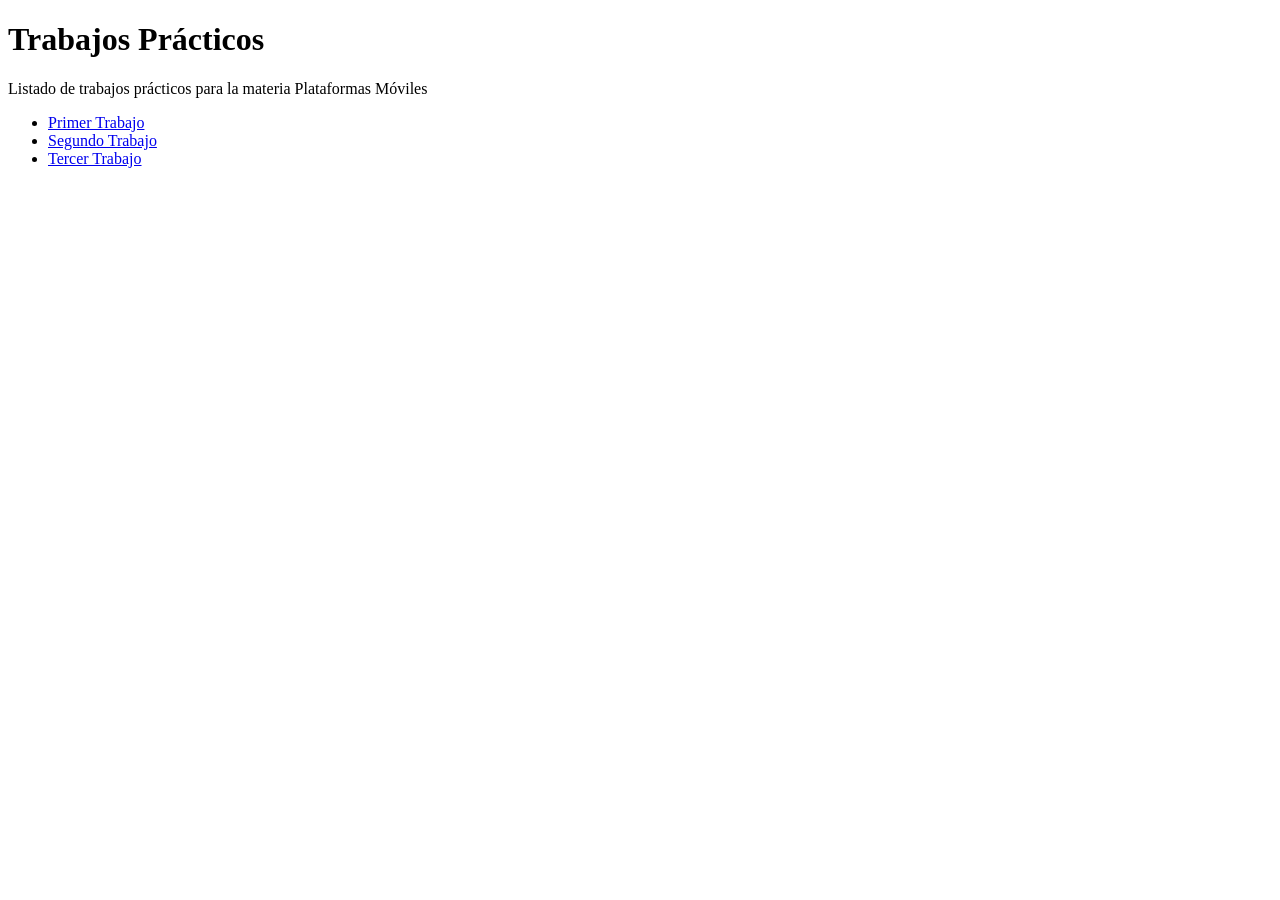
==== index.html @ 42a79944 "Update index.html" ====
<!DOCTYPE html>
<html>
   <head>
      <title>Hola Mundo!</title>
   </head>
   <body>
     <h1>Trabajos Prácticos</h1>
     <p>Listado de trabajos prácticos para la materia Plataformas Móviles</p>
     <ul>
       <li><a href="tp-1/">Primer Trabajo</a></li>
       <li><a href="tp-2/index.html">Segundo Trabajo</a></li>
       <li><a href="tp-3/index.html">Tercer Trabajo</a></li>
     </ul>
   </body>
</html>
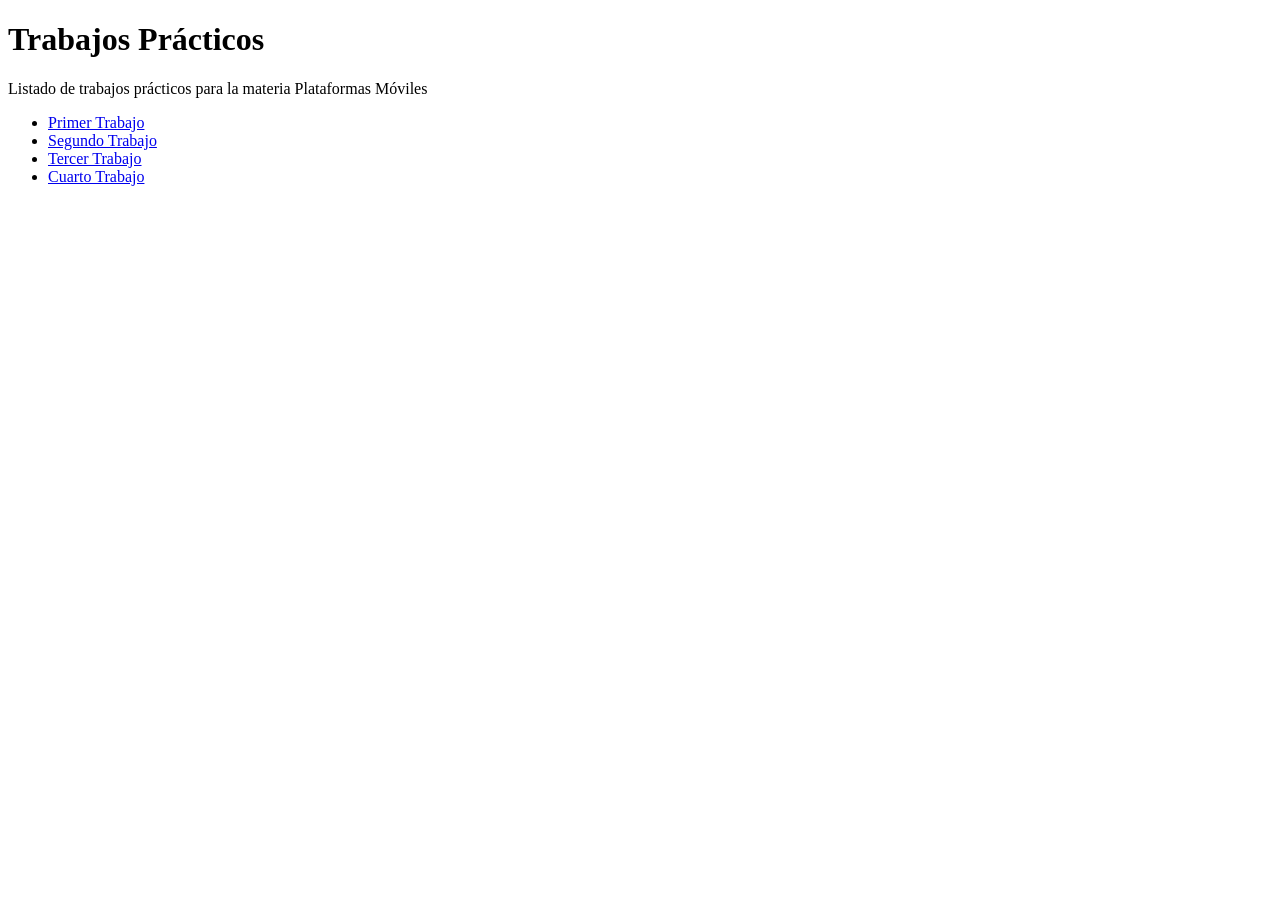
==== commit f32c9b53: "Update index.html" ====
--- a/index.html
+++ b/index.html
@@ -10,6 +10,7 @@
        <li><a href="tp-1/">Primer Trabajo</a></li>
        <li><a href="tp-2/index.html">Segundo Trabajo</a></li>
        <li><a href="tp-3/index.html">Tercer Trabajo</a></li>
+       <li><a href="tp-4/index.html">Cuarto Trabajo</a></li>
      </ul>
    </body>
 </html>
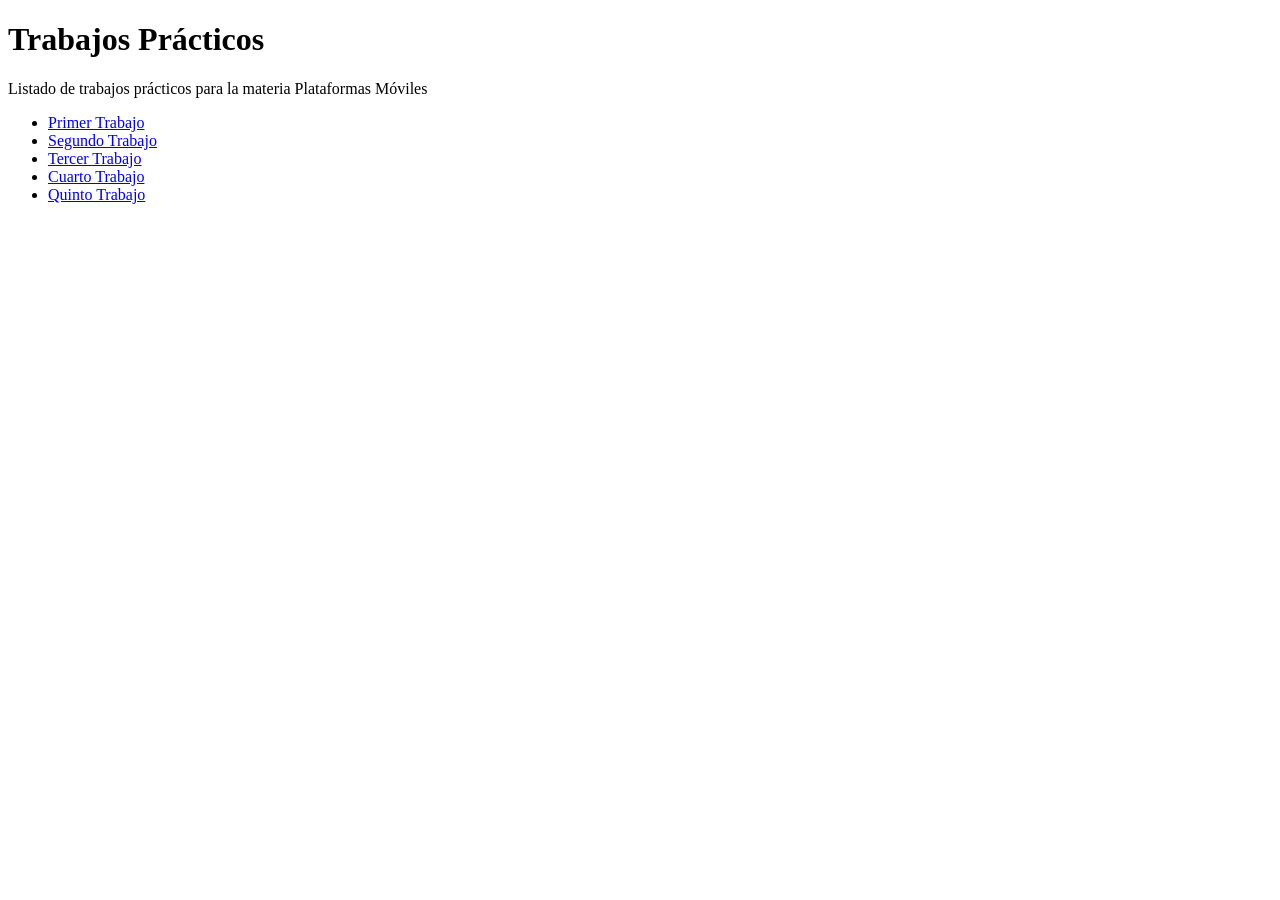
==== commit a58db81d: "Update index.html" ====
--- a/index.html
+++ b/index.html
@@ -11,6 +11,7 @@
        <li><a href="tp-2/index.html">Segundo Trabajo</a></li>
        <li><a href="tp-3/index.html">Tercer Trabajo</a></li>
        <li><a href="tp-4/index.html">Cuarto Trabajo</a></li>
+       <li><a href="tp-5/index.html">Quinto Trabajo</a></li>
      </ul>
    </body>
 </html>
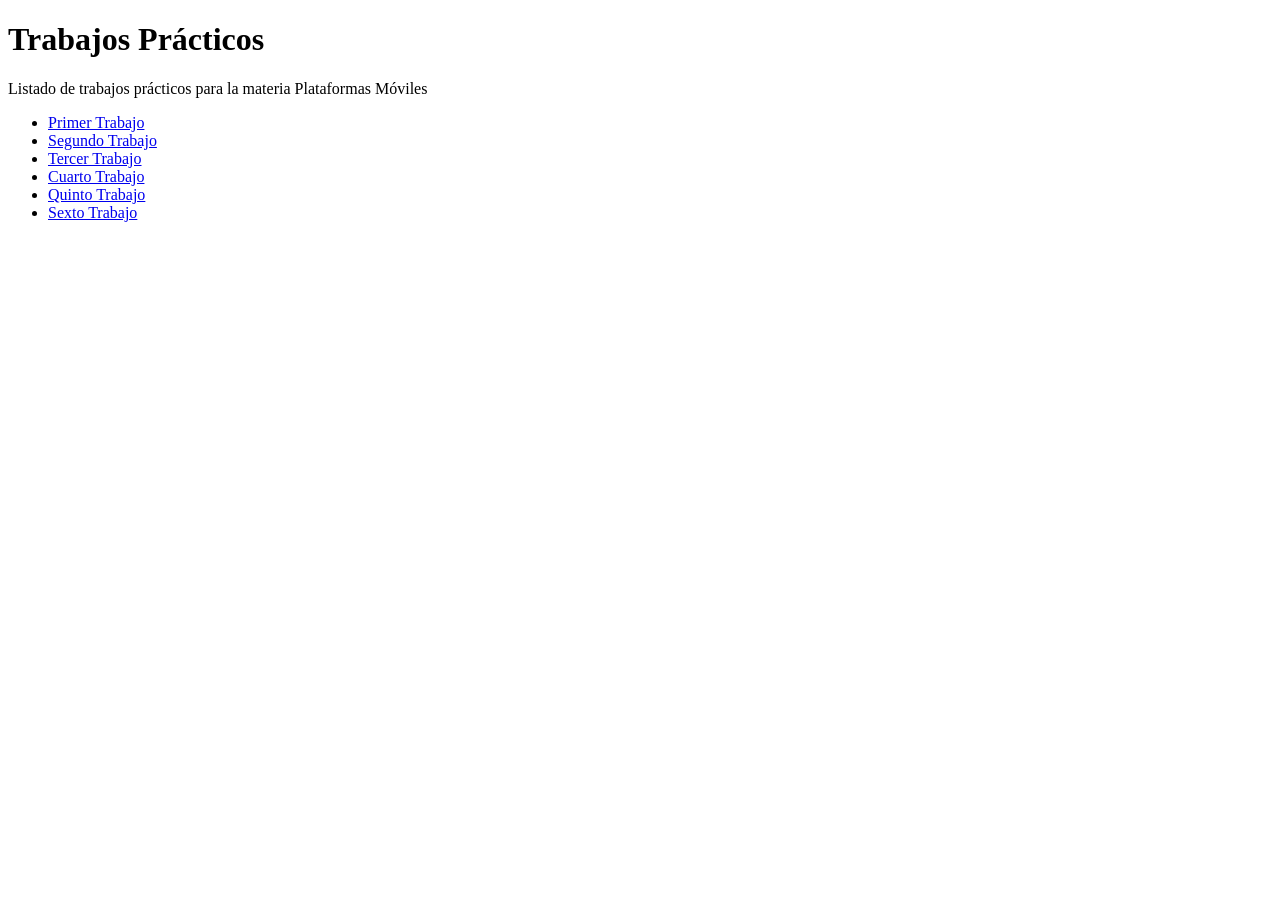
==== commit b1570531: "Update index.html" ====
--- a/index.html
+++ b/index.html
@@ -12,6 +12,7 @@
        <li><a href="tp-3/index.html">Tercer Trabajo</a></li>
        <li><a href="tp-4/index.html">Cuarto Trabajo</a></li>
        <li><a href="tp-5/index.html">Quinto Trabajo</a></li>
+       <li><a href="tp-6/index.html">Sexto Trabajo</a></li> 
      </ul>
    </body>
 </html>
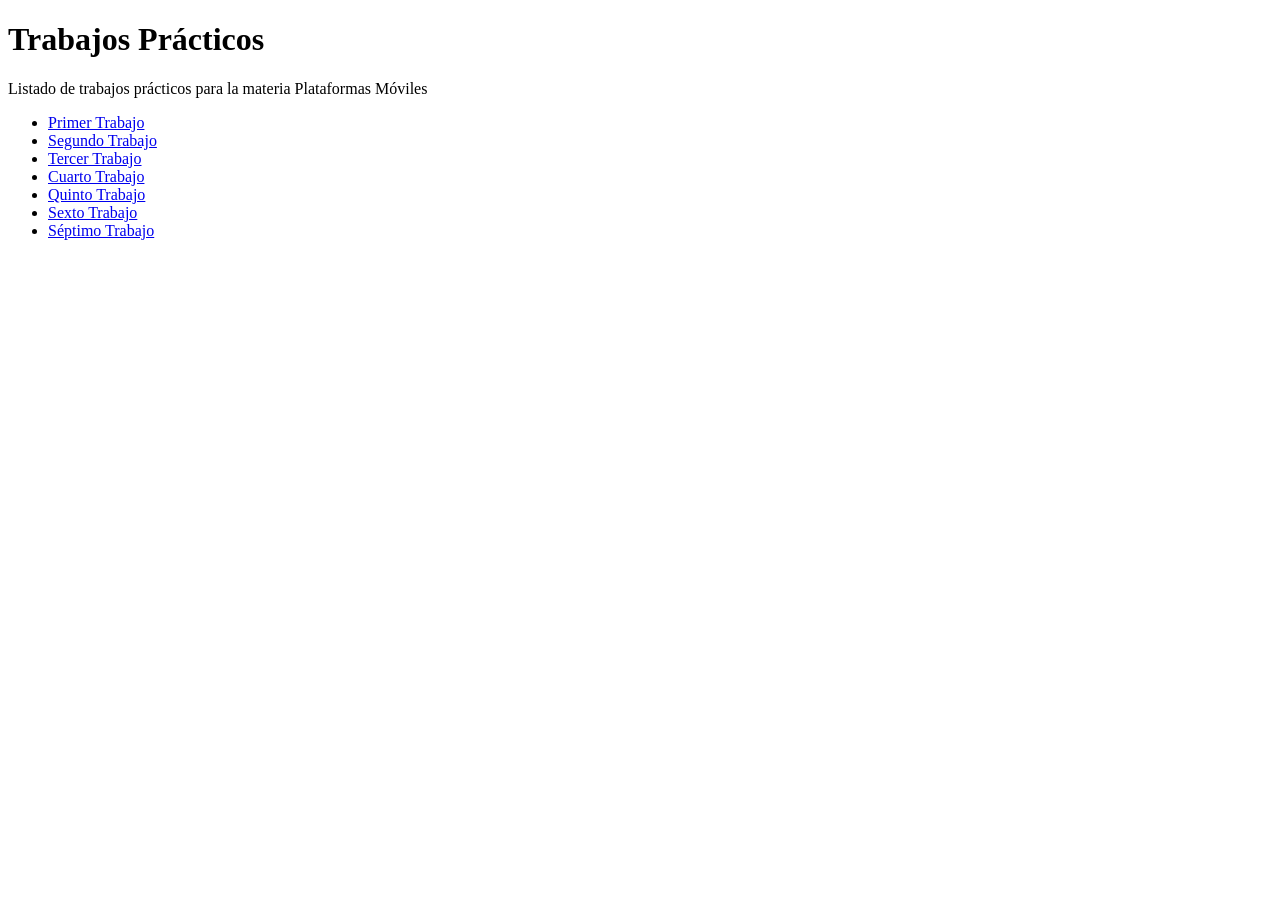
==== commit d6cd31ff: "Update index.html" ====
--- a/index.html
+++ b/index.html
@@ -13,6 +13,7 @@
        <li><a href="tp-4/index.html">Cuarto Trabajo</a></li>
        <li><a href="tp-5/index.html">Quinto Trabajo</a></li>
        <li><a href="tp-6/index.html">Sexto Trabajo</a></li> 
+       <li><a href="tp-7/index.html">Séptimo Trabajo</a></li> 
      </ul>
    </body>
 </html>
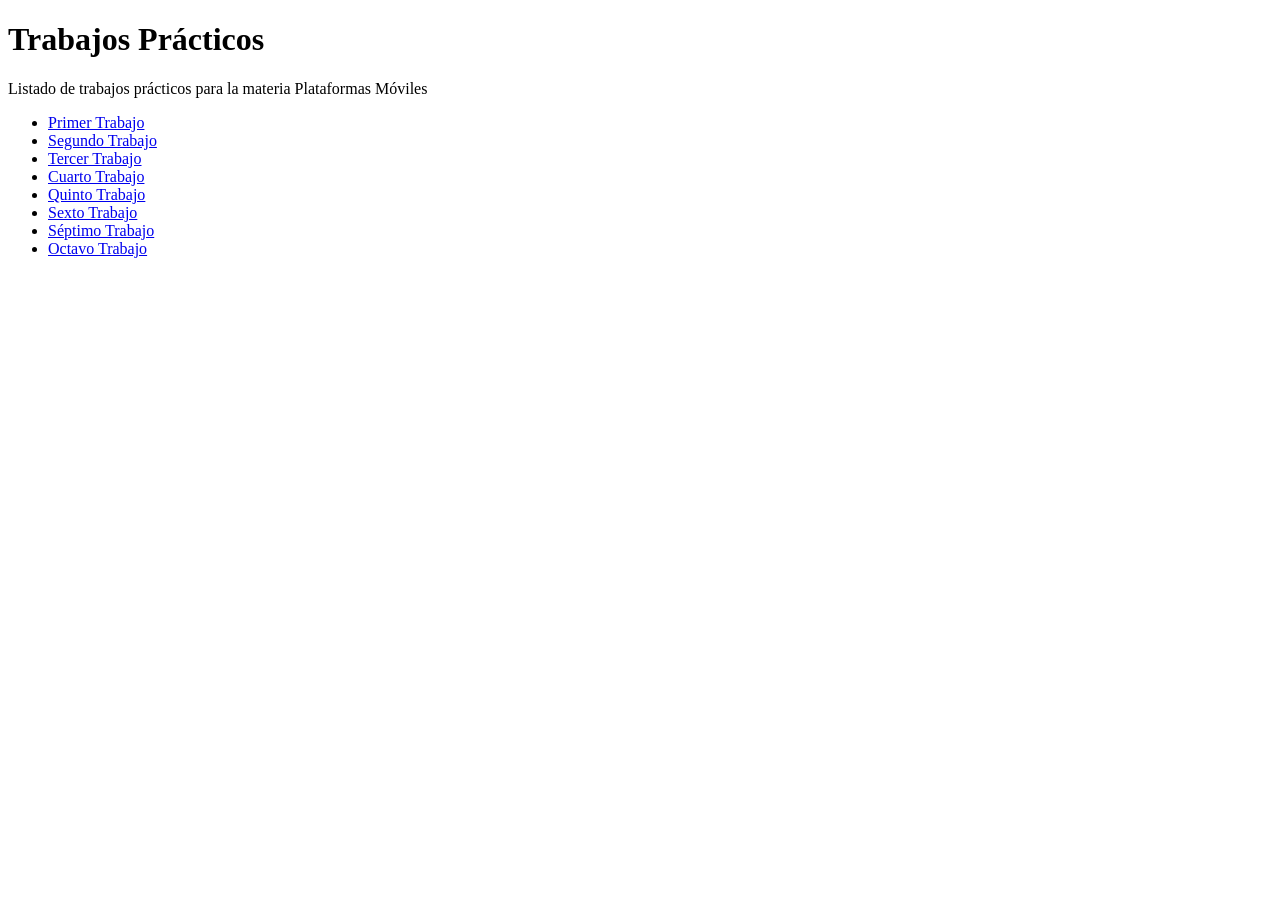
==== commit 5fdc56fd: "Update index.html" ====
--- a/index.html
+++ b/index.html
@@ -14,6 +14,7 @@
        <li><a href="tp-5/index.html">Quinto Trabajo</a></li>
        <li><a href="tp-6/index.html">Sexto Trabajo</a></li> 
        <li><a href="tp-7/index.html">Séptimo Trabajo</a></li> 
+       <li><a href="tp-8/index.html">Octavo Trabajo</a></li> 
      </ul>
    </body>
 </html>
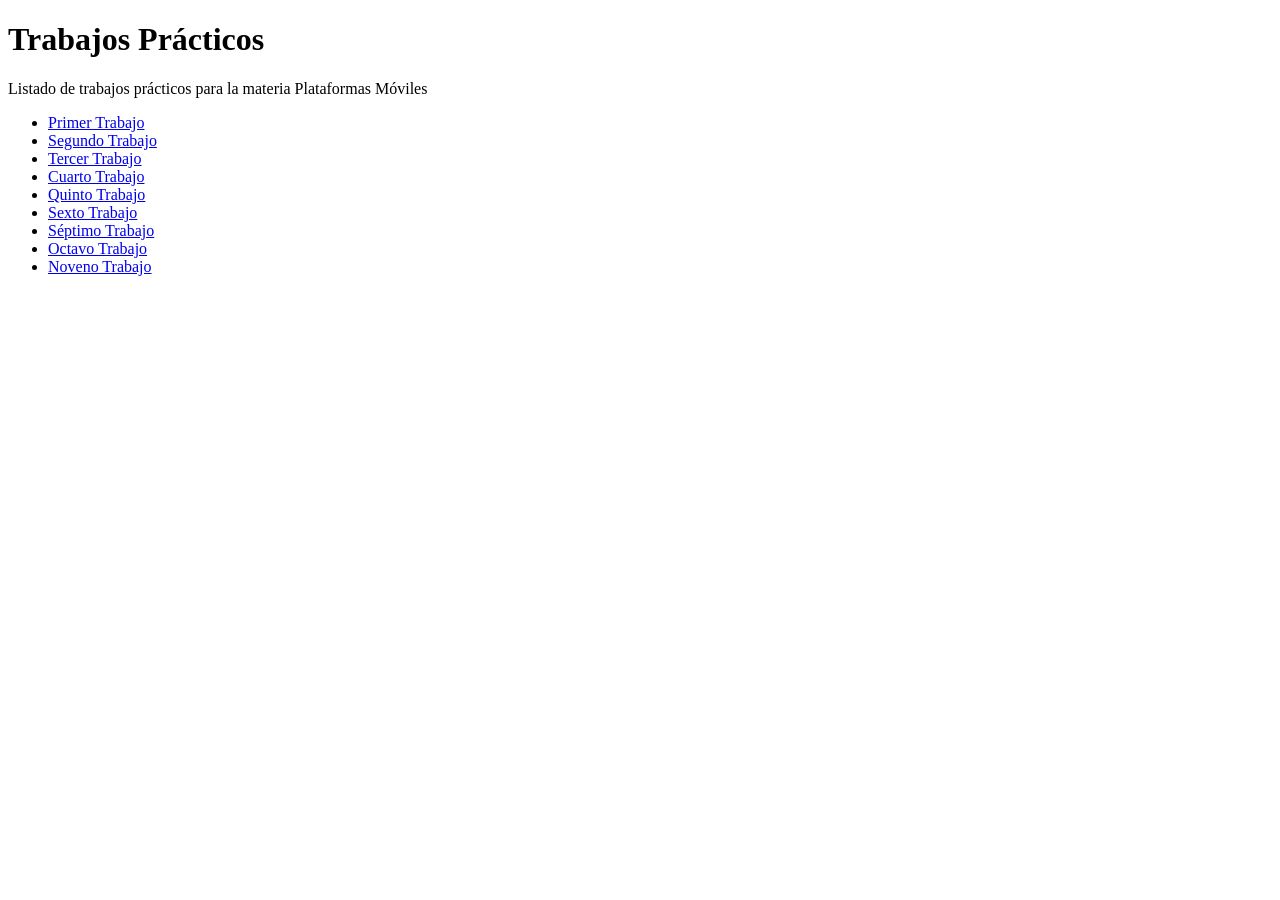
==== commit 333ab093: "Update index.html" ====
--- a/index.html
+++ b/index.html
@@ -15,6 +15,7 @@
        <li><a href="tp-6/index.html">Sexto Trabajo</a></li> 
        <li><a href="tp-7/index.html">Séptimo Trabajo</a></li> 
        <li><a href="tp-8/index.html">Octavo Trabajo</a></li> 
+       <li><a href="tp-9/index.html">Noveno Trabajo</a></li>
      </ul>
    </body>
 </html>
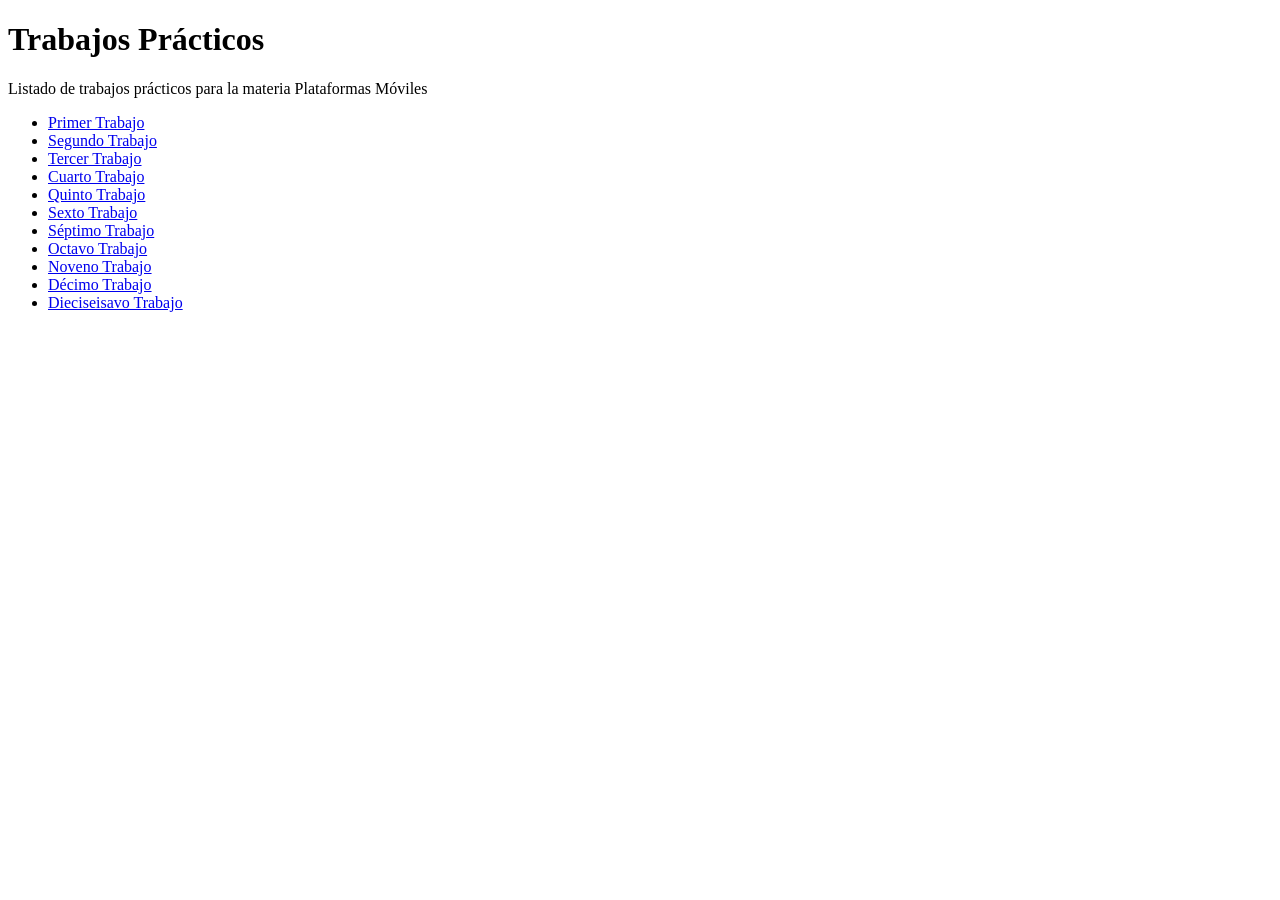
==== commit 30fcb9da: "Update index.html" ====
--- a/index.html
+++ b/index.html
@@ -16,6 +16,8 @@
        <li><a href="tp-7/index.html">Séptimo Trabajo</a></li> 
        <li><a href="tp-8/index.html">Octavo Trabajo</a></li> 
        <li><a href="tp-9/index.html">Noveno Trabajo</a></li>
+       <li><a href="tp-10/index.html">Décimo Trabajo</a></li>
+       <li><a href="tp-16/index.html">Dieciseisavo Trabajo</a></li>
      </ul>
    </body>
 </html>
